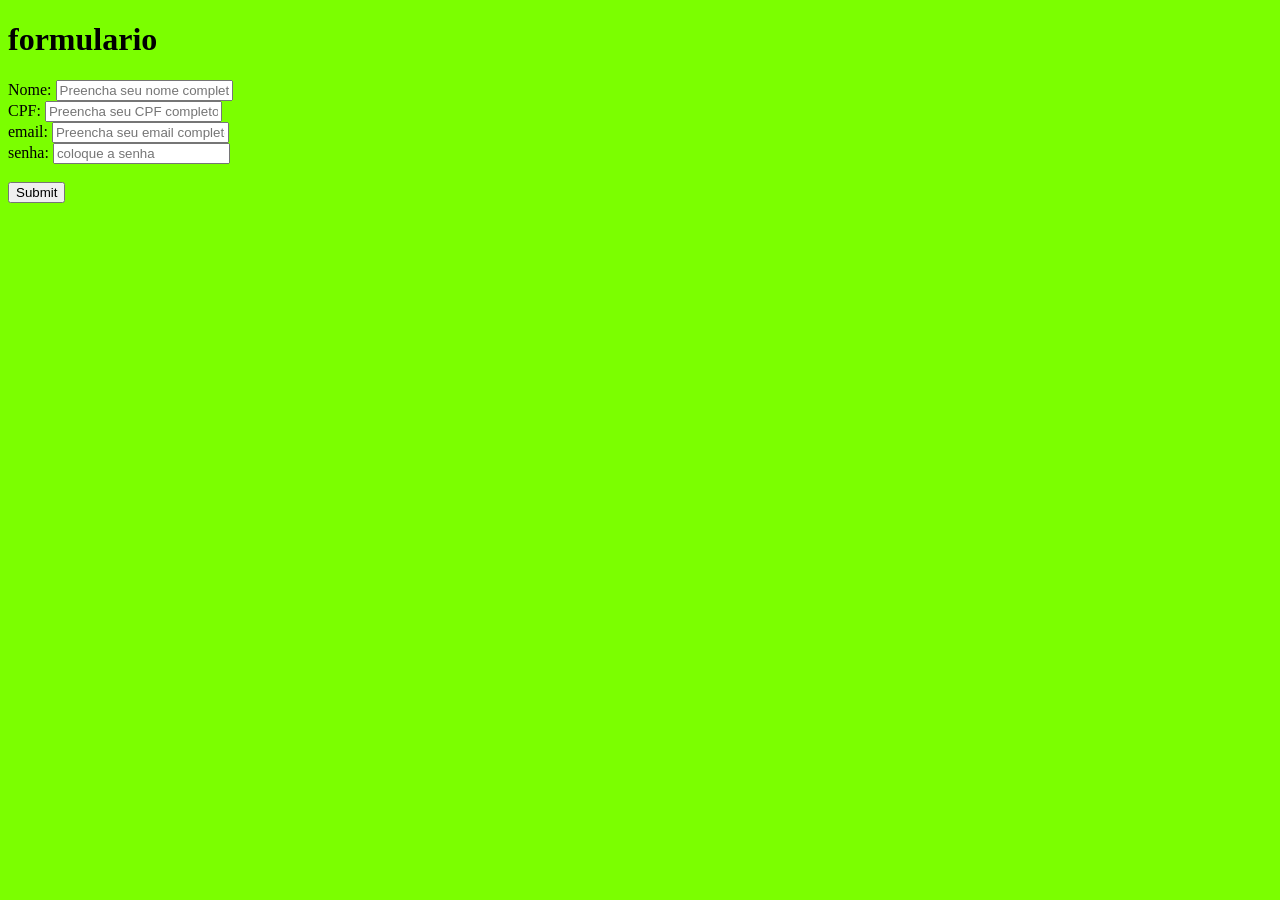
==== html/index.html @ cec60e87 "formulario" ====
<!DOCTYPE html>
<html lang="pt-br">
<head>
    <link rel="stylesheet" href="form.css">
    <meta charset="UTF-8">
    <meta name="viewport" content="width=device-width, initial-scale=1.0">
    <title>formulario</title>
</head>
<body>
    <h1>formulario</h1>

    <form>
        <label for="nome">Nome:</label>
        <input type="text" name="nome" id="nome" required placeholder="Preencha seu nome completo">
        <br>
        <label for="cpf">CPF:</label>
        <input type="text" name="CPF" id="cpf" required placeholder="Preencha seu CPF completo">
        <br>
        <label for="email">email:</label>
        <input type="text" name="EMAIL" id="email" required placeholder="Preencha seu email completo">
        <br>
        <label for="senha">senha:</label>
        <input type="text" name="SENHA" id="senha" required placeholder="coloque a senha">
        <br>
        <br>
        <input type="submit">
    </form>
</body>
</html>
---- html/form.css ----
body {
    background-color: rgb(123, 255, 0);
}
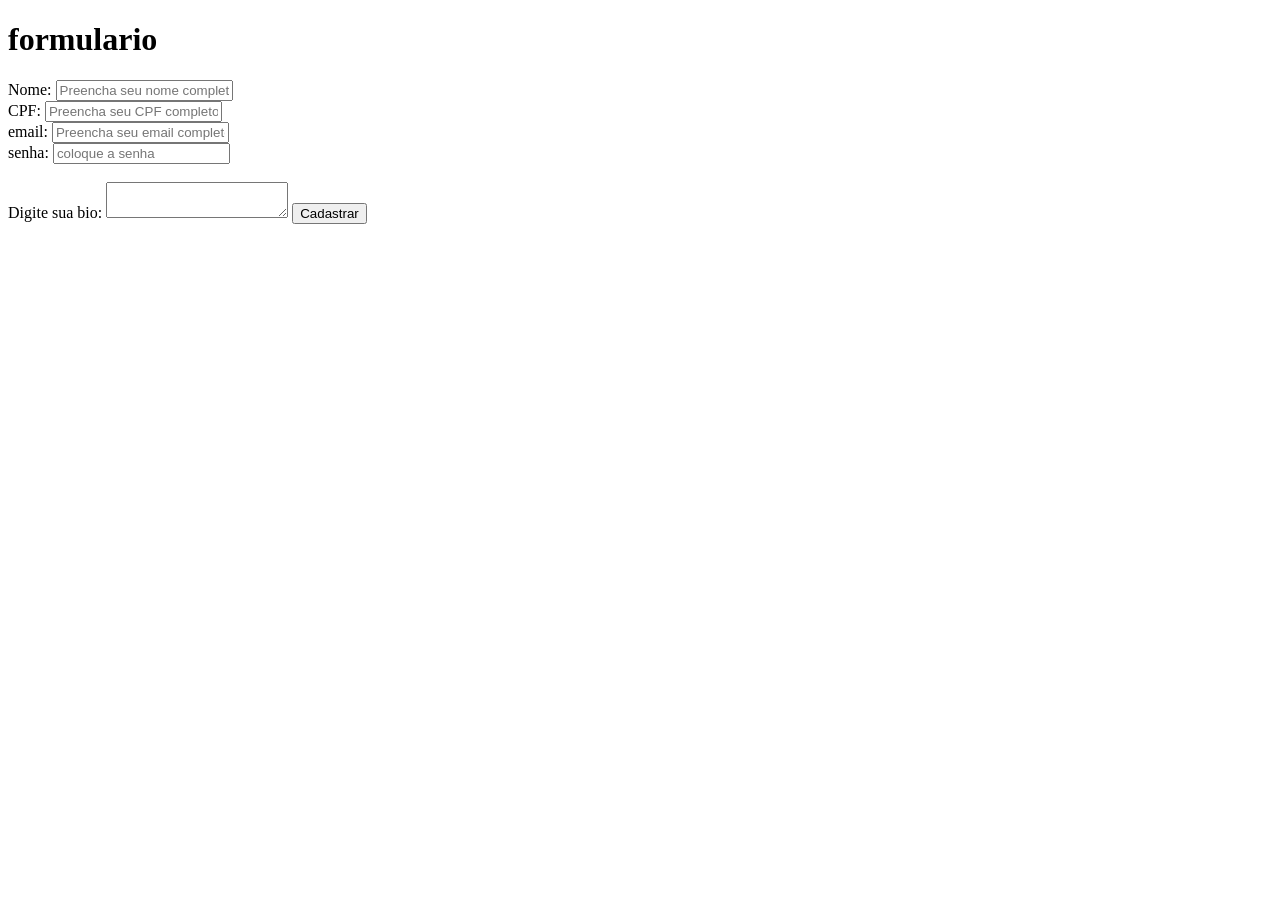
==== commit fbb1cbb8: "pronto" ====
--- a/html/index.html
+++ b/html/index.html
@@ -1,7 +1,6 @@
 <!DOCTYPE html>
 <html lang="pt-br">
 <head>
-    <link rel="stylesheet" href="form.css">
     <meta charset="UTF-8">
     <meta name="viewport" content="width=device-width, initial-scale=1.0">
     <title>formulario</title>
@@ -17,13 +16,15 @@
         <input type="text" name="CPF" id="cpf" required placeholder="Preencha seu CPF completo">
         <br>
         <label for="email">email:</label>
-        <input type="text" name="EMAIL" id="email" required placeholder="Preencha seu email completo">
+        <input type="email" name="EMAIL" id="email" required placeholder="Preencha seu email completo">
         <br>
         <label for="senha">senha:</label>
-        <input type="text" name="SENHA" id="senha" required placeholder="coloque a senha">
+        <input type="password" name="SENHA" id="senha" required placeholder="coloque a senha">
         <br>
         <br>
-        <input type="submit">
+        <label for="bio">Digite sua bio:</label>
+        <textarea name="bio" id="bio"></textarea>
+        <button type="submit">Cadastrar</button>
     </form>
 </body>
 </html>
